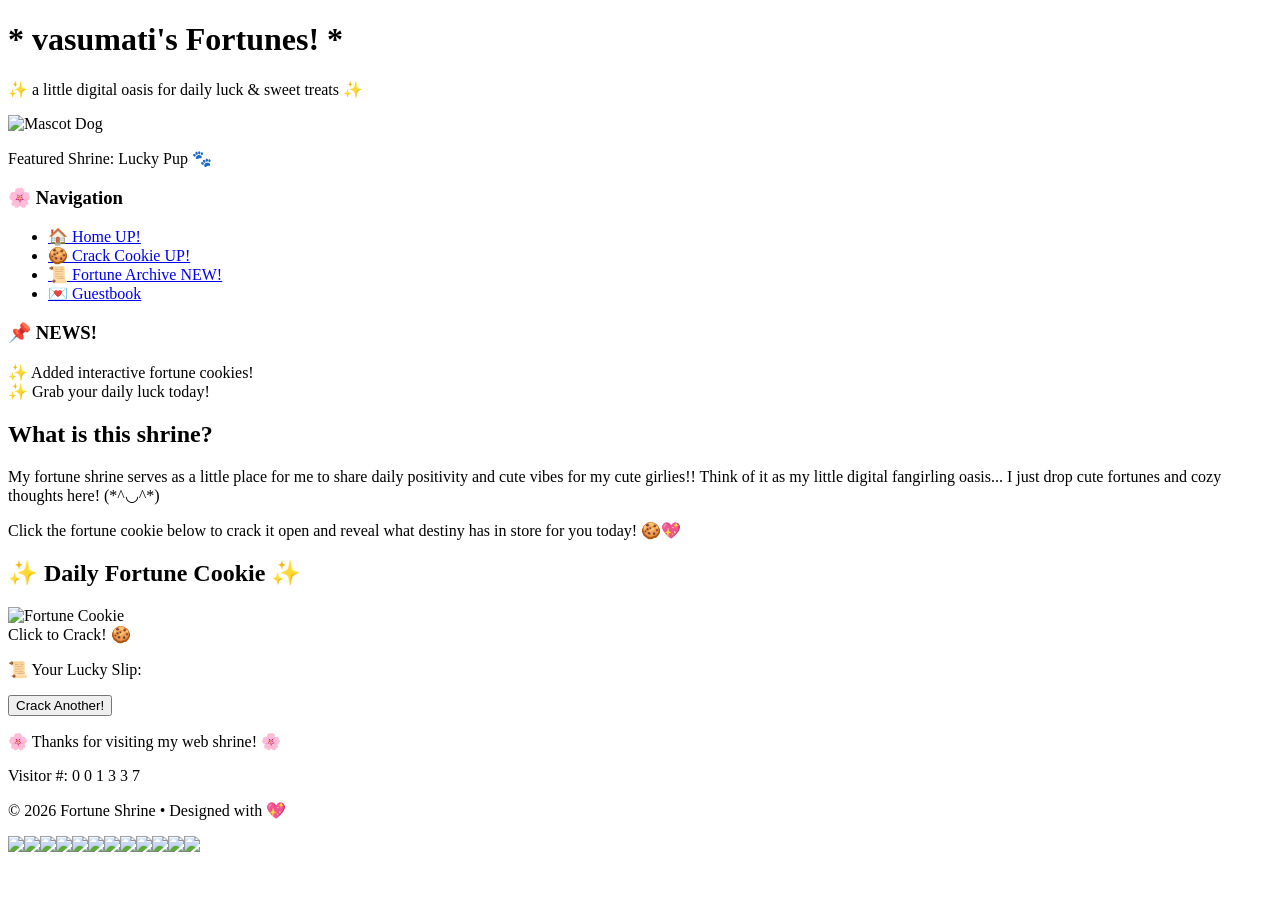
==== index.html @ f59e1d86 "Add initial HTML structure for Fortune Shrine" ====
<!DOCTYPE html>
<html lang="en">
<head>
    <meta charset="UTF-8">
    <meta name="viewport" content="width=device-width, initial-scale=1.0">
    <title>~* namiisekai's Fortune Shrine *~</title>
    <link rel="stylesheet" href="style.css">
    <!-- Google Fonts for Retro/Cute look -->
    <link href="https://fonts.googleapis.com/css2?family=Comic+Neue:wght@400;700&family=Press+Start+2P&display=swap" rel="stylesheet">
</head>
<body>

    <!-- Main Outer Shrine Container -->
    <div class="shrine-wrapper">
        
        <!-- Header Banner -->
        <header class="shrine-header">
            <h1>* vasumati's Fortunes! *</h1>
            <p class="subtitle">✨ a little digital oasis for daily luck & sweet treats ✨</p>
        </header>

        <!-- Main Content Grid -->
        <div class="content-grid">
            
            <!-- Left Sidebar: Mascot & Shrine Info -->
            <aside class="sidebar">
                <div class="polaroid-box">
                    <div class="polaroid-frame">
                        <!-- You can replace this image source with your dog/mascot image file -->
                        <img src="download (3).jpg" alt="Mascot Dog" class="mascot-img">
                    </div>
                    <p class="polaroid-caption">Featured Shrine: Lucky Pup 🐾</p>
                </div>

                <div class="menu-box">
                    <h3>🌸 Navigation</h3>
                    <ul>
                        <li><a href="#">🏠 Home UP!</a></li>
                        <li><a href="#">🍪 Crack Cookie UP!</a></li>
                        <li><a href="#">📜 Fortune Archive NEW!</a></li>
                        <li><a href="#">💌 Guestbook</a></li>
                    </ul>
                </div>

                <div class="news-box">
                    <h3>📌 NEWS!</h3>
                    <p>✨ Added interactive fortune cookies!<br>✨ Grab your daily luck today!</p>
                </div>
            </aside>

            <!-- Right Main Area: Interactive Fortune Cookie -->
            <main class="main-shrine">
                
                <!-- Info Section -->
                <section class="info-card">
                    <h2>What is this shrine?</h2>
                    <p  class="cute-cursive">
                        My fortune shrine serves as a little place for me to share daily positivity and cute vibes for my cute girlies!! 
                        Think of it as my little digital fangirling oasis... I just drop cute fortunes and cozy thoughts here! (*^◡^*)
                    </p>
                    <p>
                        Click the fortune cookie below to crack it open and reveal what destiny has in store for you today! 🍪💖
                    </p>
                </section>

                <!-- Interactive Cookie Machine -->
                <section class="cookie-machine">
                    <h2>✨ Daily Fortune Cookie ✨</h2>
                    
                    <div class="cookie-container" onclick="crackCookie()">
                        <!-- You can replace this with your cookie image file -->
                        <img id="cookieImage" src="download (4).jpg"  alt="Fortune Cookie" class="cookie-graphic">
                        <div class="click-prompt">Click to Crack! 🍪</div>
                    </div>

                    <!-- Fortune Slip Result Box -->
                    <div id="fortuneResult" class="fortune-slip hidden">
                        <p class="fortune-title">📜 Your Lucky Slip:</p>
                        <p id="fortuneText" class="fortune-text"></p>
                    </div>

                    <button class="retro-btn" onclick="crackCookie()">Crack Another!</button>
                </section>

            </main>
        </div>

        <!-- Footer / Visitor Counter -->
        <footer class="shrine-footer">
            <p>🌸 Thanks for visiting my web shrine! 🌸</p>
            <div class="visitor-counter">
                <span>Visitor #:</span> 
                <span class="counter-digits">0 0 1 3 3 7</span>
            </div>
            <p class="copyright">© 2026 Fortune Shrine • Designed with 💖</p>
        </footer>

    </div>

    <!-- JavaScript for Cookie Cracking Action -->
    <script>
        const fortunes = [
            "A sweet surprise is heading your way before the week ends! 🌸",
            "Your boyfriend is gay ✨",
            "god is with you toddday ... go slay baddie! 🍪",
            "no one loves you its over",
            "Good luck, good vibes, and endless happiness are yours today yuhhhh💖",
            "your crush doesn't like you ⭐",
            " your old as fuck bitch its overrrrr🐕"
        ];

        function crackCookie() {
            const cookieImg = document.getElementById('cookieImage');
            const resultBox = document.getElementById('fortuneResult');
            const fortuneText = document.getElementById('fortuneText');

            // Add a little wobble animation effect
            cookieImg.style.transform = "scale(0.9) rotate(-10deg)";
            setTimeout(() => {
                cookieImg.style.transform = "scale(1) rotate(0deg)";
            }, 150);

            // Pick a random fortune
            const randomFortune = fortunes[Math.floor(Math.random() * fortunes.length)];
            
            // Show result
            fortuneText.innerHTML = randomFortune;
            resultBox.classList.remove('hidden');
        }
    </script>
    <script>
    // Function to create many floating pigs on load
    window.addEventListener('DOMContentLoaded', () => {
        const totalPigs = 12; // Change this number if you want more or fewer pigs!
        
        for (let i = 0; i < totalPigs; i++) {
            const pig = document.createElement('img');
            
            // Replace 'download (3).jpg' with a dedicated pig image file name if you have one, 
            // or use your current mascot image for now!
            pig.src = 'download (5).jpg'; 
            pig.classList.add('floating-pig');
            
            // Randomly scatter them across the screen width and height
            const randomX = Math.random() * window.innerWidth;
            const randomY = Math.random() * window.innerHeight;
            
            pig.style.left = randomX + 'px';
            pig.style.top = randomY + 'px';
            
            // Give each pig a slightly different animation speed so they don't move in sync
            pig.style.animationDuration = (4 + Math.random() * 4) + 's';
            
            document.body.appendChild(pig);
        }
    });
</script>
</body>
</html>
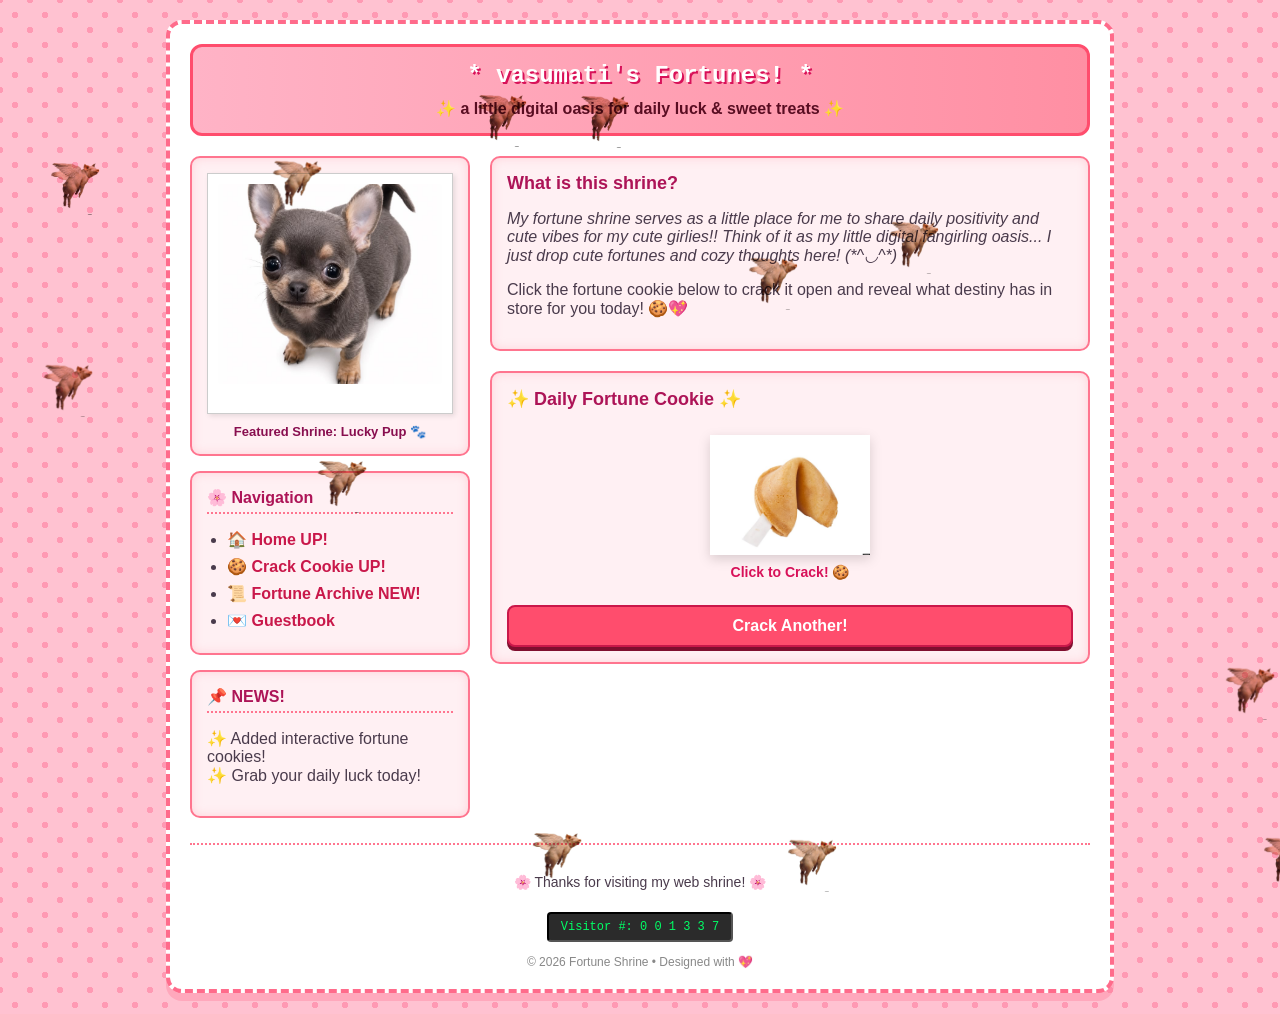
==== commit d4258e80: "Update index.html" ====
--- a/index.html
+++ b/index.html
@@ -27,7 +27,7 @@
                 <div class="polaroid-box">
                     <div class="polaroid-frame">
                         <!-- You can replace this image source with your dog/mascot image file -->
-                        <img src="download (3).jpg" alt="Mascot Dog" class="mascot-img">
+                        <img src="images/download (3).jpg" alt="Mascot Dog" class="mascot-img">
                     </div>
                     <p class="polaroid-caption">Featured Shrine: Lucky Pup 🐾</p>
                 </div>
@@ -69,7 +69,7 @@
                     
                     <div class="cookie-container" onclick="crackCookie()">
                         <!-- You can replace this with your cookie image file -->
-                        <img id="cookieImage" src="download (4).jpg"  alt="Fortune Cookie" class="cookie-graphic">
+                        <img id="cookieImage" src="images/download (4).jpg"  alt="Fortune Cookie" class="cookie-graphic">
                         <div class="click-prompt">Click to Crack! 🍪</div>
                     </div>
 
@@ -138,7 +138,7 @@
             
             // Replace 'download (3).jpg' with a dedicated pig image file name if you have one, 
             // or use your current mascot image for now!
-            pig.src = 'download (5).jpg'; 
+            pig.src = 'images/download (5).jpg'; 
             pig.classList.add('floating-pig');
             
             // Randomly scatter them across the screen width and height
--- a/style.css
+++ b/style.css
@@ -0,0 +1,272 @@
+/* Y2K Pastel Pink Shrine Theme */
+body {
+    background-color: #ffc2d1;
+    /* Repeating heart background pattern simulation */
+    background-image: radial-gradient(#ff99b3 15%, transparent 16%), radial-gradient(#ff99b3 15%, transparent 16%);
+    background-size: 30px 30px;
+    background-position: 0 0, 15px 15px;
+    font-family: 'Comic Neue', cursive, sans-serif;
+    color: #4a3b4c;
+    margin: 0;
+    padding: 20px;
+}
+
+/* Outer Wrapper Box with Double Retro Border */
+.shrine-wrapper {
+    max-width: 900px;
+    margin: 0 auto;
+    background: #ffffff;
+    border: 4px dashed #ff6b8b;
+    border-radius: 16px;
+    padding: 20px;
+    box-shadow: 0 8px 0 rgba(255, 107, 139, 0.3);
+}
+
+/* Header */
+.shrine-header {
+    text-align: center;
+    background: linear-gradient(to right, #ffb3c6, #ff8fa3);
+    border: 3px solid #ff4d6d;
+    border-radius: 12px;
+    padding: 15px;
+    margin-bottom: 20px;
+}
+
+.shrine-header h1 {
+    font-family: 'Press Start 2P', monospace;
+    color: #ffffff;
+    font-size: 24px;
+    text-shadow: 2px 2px #d81159;
+    margin: 0 0 10px 0;
+}
+
+.subtitle {
+    margin: 0;
+    font-size: 16px;
+    font-weight: bold;
+    color: #590d22;
+}
+
+/* Layout Grid */
+.content-grid {
+    display: flex;
+    gap: 20px;
+}
+
+@media (max-width: 768px) {
+    .content-grid {
+        flex-direction: column;
+    }
+}
+
+/* Sidebar */
+.sidebar {
+    width: 280px;
+    flex-shrink: 0;
+    display: flex;
+    flex-direction: column;
+    gap: 15px;
+}
+
+.polaroid-box, .menu-box, .news-box, .info-card, .cookie-machine {
+    background: #fff0f3;
+    border: 2px solid #ff758f;
+    border-radius: 10px;
+    padding: 15px;
+    box-shadow: inset 0 0 10px rgba(255, 182, 193, 0.5);
+}
+
+.polaroid-frame {
+    background: #ffffff;
+    padding: 10px 10px 25px 10px;
+    border: 1px solid #ccc;
+    box-shadow: 2px 2px 5px rgba(0,0,0,0.1);
+    text-align: center;
+}
+
+.mascot-img {
+    width: 100%;
+    max-height: 200px;
+    object-fit: cover;
+    border-radius: 4px;
+}
+
+.polaroid-caption {
+    text-align: center;
+    font-size: 13px;
+    font-weight: bold;
+    margin: 10px 0 0 0;
+    color: #880e4f;
+}
+
+/* Menu & News boxes */
+.menu-box h3, .news-box h3 {
+    margin-top: 0;
+    font-size: 16px;
+    color: #ad1457;
+    border-bottom: 2px dotted #ff758f;
+    padding-bottom: 5px;
+}
+
+.menu-box ul {
+    margin: 0;
+    padding-left: 20px;
+}
+
+.menu-box li {
+    margin-bottom: 8px;
+}
+
+.menu-box a {
+    color: #c9184a;
+    text-decoration: none;
+    font-weight: bold;
+}
+
+.menu-box a:hover {
+    text-decoration: underline;
+    color: #ff4d6d;
+}
+
+/* Main Content Area */
+.main-shrine {
+    flex-grow: 1;
+    display: flex;
+    flex-direction: column;
+    gap: 20px;
+}
+
+.info-card h2, .cookie-machine h2 {
+    margin-top: 0;
+    color: #ad1457;
+    font-size: 18px;
+}
+
+/* Cookie Machine */
+.cookie-container {
+    text-align: center;
+    cursor: pointer;
+    padding: 10px;
+    transition: transform 0.2s ease;
+}
+
+.cookie-container:hover {
+    transform: scale(1.03);
+}
+
+.cookie-graphic {
+    width: 160px;
+    height: auto;
+    filter: drop-shadow(0 4px 6px rgba(0,0,0,0.15));
+    transition: transform 0.15s ease;
+}
+
+.click-prompt {
+    font-size: 14px;
+    font-weight: bold;
+    color: #d81159;
+    margin-top: 5px;
+}
+
+/* Fortune Slip */
+.fortune-slip {
+    background: #fffff0;
+    border: 2px dashed #ffb703;
+    padding: 15px;
+    border-radius: 8px;
+    text-align: center;
+    margin-top: 15px;
+    box-shadow: 0 4px 10px rgba(0,0,0,0.05);
+}
+
+.fortune-slip.hidden {
+    display: none;
+}
+
+.fortune-title {
+    font-weight: bold;
+    color: #fb8500;
+    margin: 0 0 5px 0;
+}
+
+.fortune-text {
+    font-size: 16px;
+    color: #333333;
+    margin: 0;
+}
+
+/* Retro Button */
+.retro-btn {
+    display: block;
+    width: 100%;
+    margin-top: 15px;
+    background: #ff4d6d;
+    color: white;
+    border: 2px solid #c9184a;
+    padding: 10px;
+    font-family: 'Comic Neue', cursive, sans-serif;
+    font-size: 16px;
+    font-weight: bold;
+    border-radius: 8px;
+    cursor: pointer;
+    box-shadow: 0 4px 0 #800f2f;
+    transition: all 0.1s ease;
+}
+
+.retro-btn:active {
+    transform: translateY(3px);
+    box-shadow: 0 1px 0 #800f2f;
+}
+
+/* Footer */
+.shrine-footer {
+    text-align: center;
+    margin-top: 25px;
+    padding-top: 15px;
+    border-top: 2px dotted #ff758f;
+    font-size: 14px;
+}
+
+.visitor-counter {
+    display: inline-block;
+    background: #2b2b2b;
+    color: #00ff66;
+    font-family: 'Press Start 2P', monospace;
+    font-size: 12px;
+    padding: 6px 12px;
+    border-radius: 4px;
+    margin: 8px 0;
+    border: 2px inset #555;
+}
+
+.copyright {
+    color: #888;
+    font-size: 12px;
+    margin: 5px 0 0 0;
+}
+
+.cute-cursive {
+    font-family: 'comic neue',cursive, sans-serif;
+    font-style: italic;
+}
+
+.floating-pig {
+    position: fixed;
+    width: 60px; /* Adjust size as needed */
+    height: auto;
+    pointer-events: none; /* Lets users click right through them */
+    animation: floatAround 8s ease-in-out infinite alternate;
+    z-index: 9999;
+    
+    /* add this to make the white background dissappear! */
+    mix-blend-mode: multiply;
+}
+
+@keyframes floatAround {
+    0% {
+        transform: translateY(0px) rotate(0deg);
+    }
+    100% {
+        transform: translateY(-40px) rotate(10deg);
+    }
+}
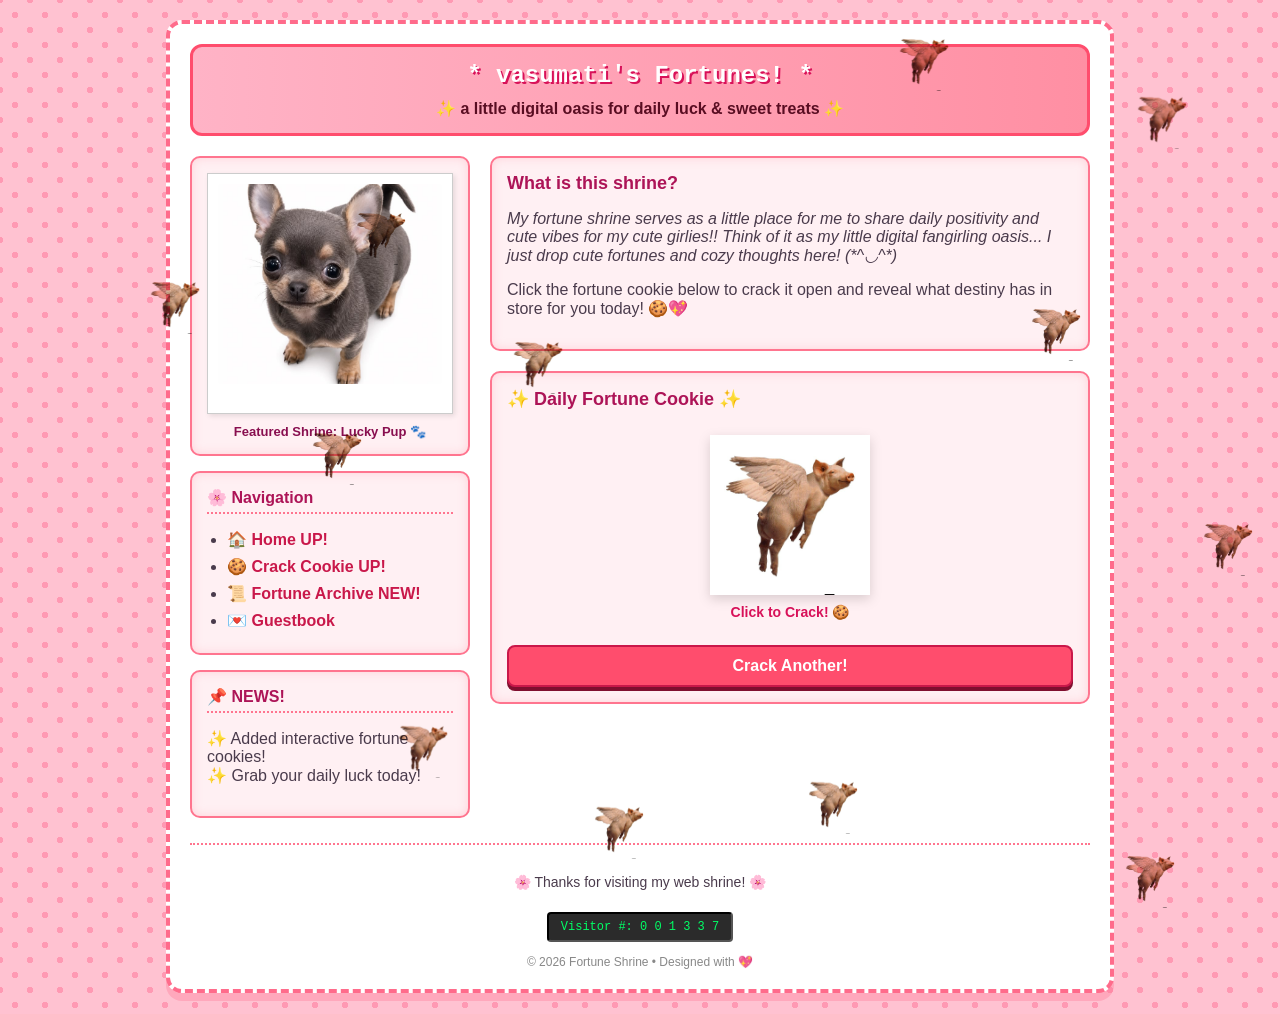
==== commit a56ae650: "Update cookie image source in index.html" ====
--- a/index.html
+++ b/index.html
@@ -69,7 +69,7 @@
                     
                     <div class="cookie-container" onclick="crackCookie()">
                         <!-- You can replace this with your cookie image file -->
-                        <img id="cookieImage" src="images/download (4).jpg"  alt="Fortune Cookie" class="cookie-graphic">
+                        <img id="cookieImage" src="images/download (5).jpg"  alt="Fortune Cookie" class="cookie-graphic">
                         <div class="click-prompt">Click to Crack! 🍪</div>
                     </div>
 
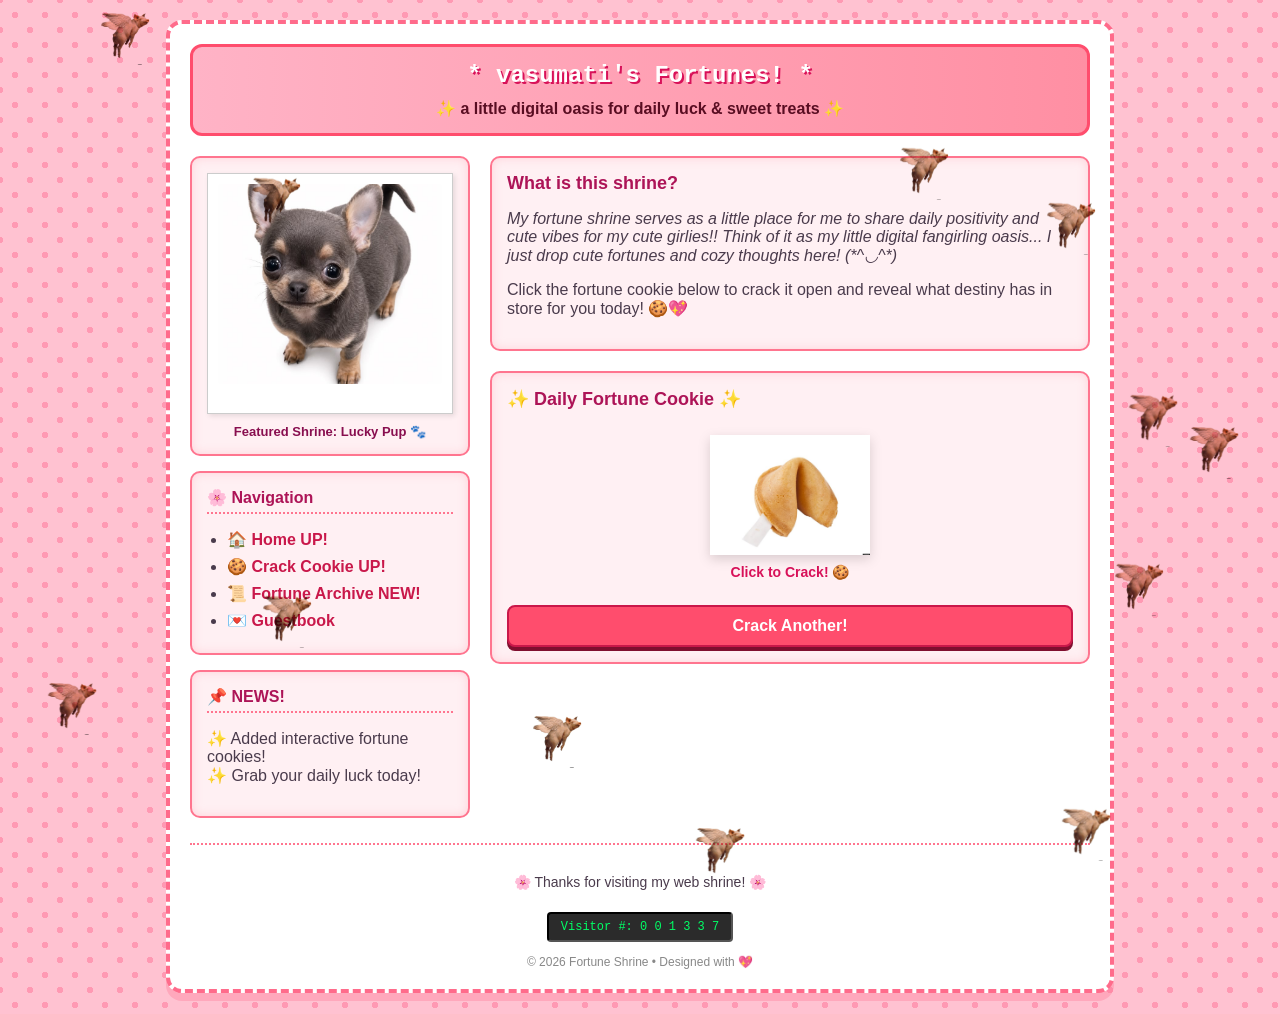
==== commit c3ed0779: "Update fortune cookie image source" ====
--- a/index.html
+++ b/index.html
@@ -69,7 +69,7 @@
                     
                     <div class="cookie-container" onclick="crackCookie()">
                         <!-- You can replace this with your cookie image file -->
-                        <img id="cookieImage" src="images/download (5).jpg"  alt="Fortune Cookie" class="cookie-graphic">
+                        <img id="cookieImage" src="images/download (4).jpg"  alt="Fortune Cookie" class="cookie-graphic">
                         <div class="click-prompt">Click to Crack! 🍪</div>
                     </div>
 
